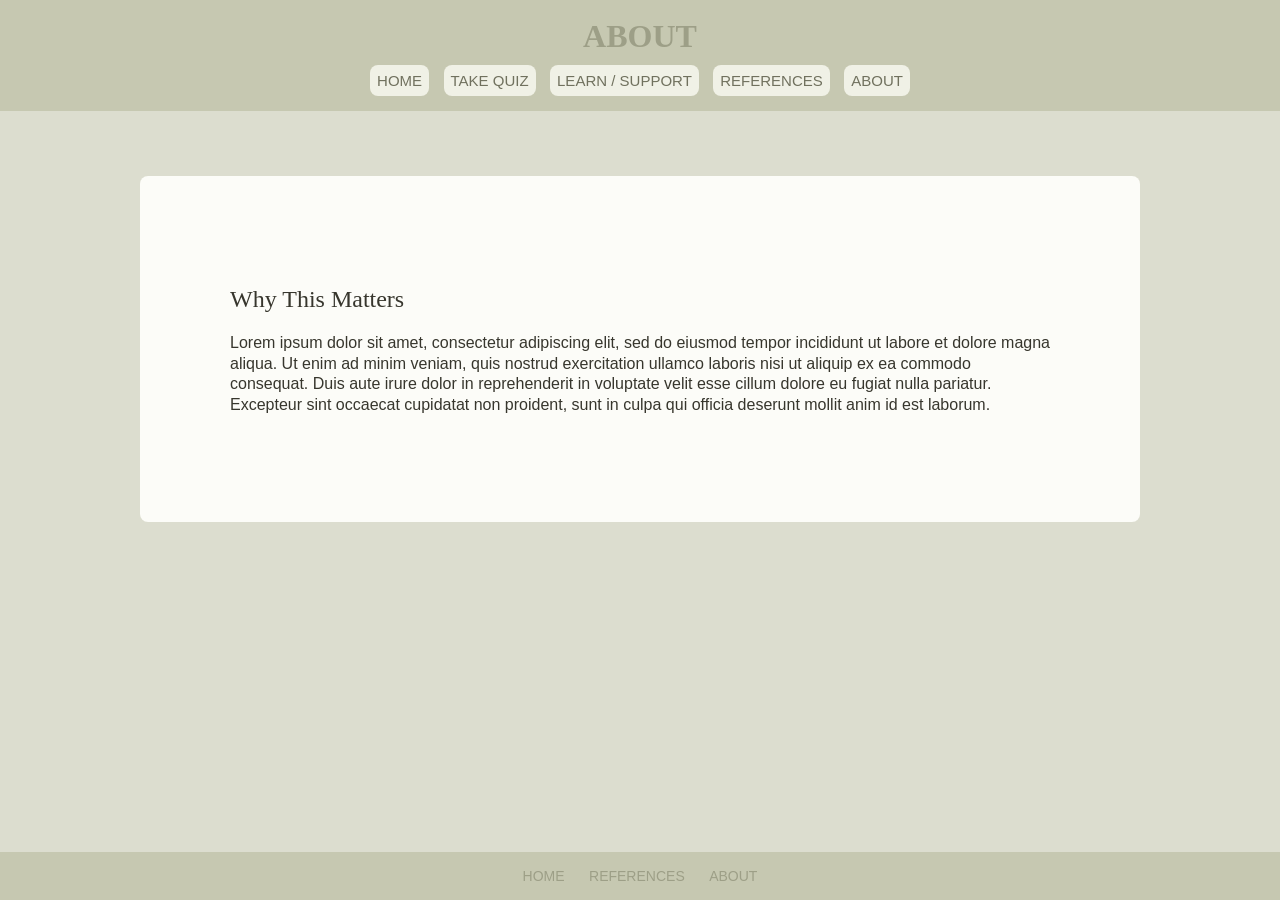
==== about.html @ 52b2690b "Add files via upload" ====
<!DOCTYPE html>
<html lang="en">
<head>
    <meta charset="UTF-8">
    <meta name="viewport" content="width=device-width, initial-scale=1.0">
    <title>ABOUT</title>
    <link rel="stylesheet" href="fonts/iosevka/IosevkaEtoile.css">
    <link rel="stylesheet" href="css/style.css">
</head>
<body>

    <header>

        <h1>ABOUT</h1>

        <nav>
            <a href="index.html">HOME</a>
            <a href="quiz.html">TAKE QUIZ</a>
            <a href="learn.html">LEARN / SUPPORT</a>
            <a href="learn.html#references">REFERENCES</a>
            <a href="about.html">ABOUT</a>

        </nav>

    </header>

    <main>
        <section>

            <h2>Why This Matters</h2>
            <p>Lorem ipsum dolor sit amet, consectetur adipiscing elit, sed do eiusmod tempor incididunt ut labore et dolore magna aliqua. Ut enim ad minim veniam, quis nostrud exercitation ullamco laboris nisi ut aliquip ex ea commodo consequat. Duis aute irure dolor in reprehenderit in voluptate velit esse cillum dolore eu fugiat nulla pariatur. Excepteur sint occaecat cupidatat non proident, sunt in culpa qui officia deserunt mollit anim id est laborum.</p>

        </section>

    </main>

    <footer>

        <a href="index.html">HOME</a>
        <a href="learn.html#references">REFERENCES</a>
        <a href="about.html">ABOUT</a>

    </footer>

</body>
</html>
---- css/style.css ----
html, body{

    height: 100%
}

body {

    margin: 0;
    font-family: "Montserrat", sans-serif;
    background-color: #DCDDCF;
    color: #37362d;
    display: flex;
    min-height: 100vh;
    flex-direction: column;

}

label p{

    background-color: pink;

}

header{

    background-color: #c6c8b1;
    padding: 10px;

}

header h1{

    margin: 0 0 5px 0;
    margin-top: 8px;
    text-align: center;
    font-family: 'Iosevka Etoile Web';
    font-style: monospace;

}

.nav-row{

    position: flex;
    align-items: center;

}

h1{

    font-family: 'Iosevka Etoile Web';
	font-weight: 700;
    color: #9d9f87;
    text-align: center;
    transition: font-size 0.5s ease-in-out, padding 0.5s ease-in-out, margin 0.5s ease-in-out;

}

h2, h3{

	font-family: 'Iosevka Etoile Web';
	font-weight: 500;

}

.header-right{

    flex: 1;
    text-align: center;

}

nav{

    flex: 1;
    margin-top: 0;
    text-align: center;

}

nav a{

    display: inline-block;
    background-color: #f0f1e6;
    color: #70715e;
    text-decoration: none;
    padding: 7px 7px;
    margin: 5px;
    border-radius: 8px;
    font-size: 15px;
    text-align: center;
    transition: font-size 0.2s ease-in-out, padding 0.2s ease-in-out, margin 0.2s ease-in-out;

}

nav a:hover{

    background-color: #fcfcf8;

}

@media (max-width: 850px){  /* <a> tags inside <nav> */

    nav a{

        font-size: 13px;
    }

}

@media (max-width: 700px){

    nav a{

        font-size: 12px;

    }
}

@media (max-width: 690px){

    nav a{

        font-size: 11.5px;

    }
}

main{

    max-width: 1000px;
    margin: 0 auto;
    padding: 20px;
} 

section{

    background-color: #fcfcf8;
    padding: 20px;
    margin-bottom: 20px;
    border-radius: 8px;
}

main{

    max-width: 1000px;
    margin: 0 auto;
    padding: 65px;
    flex: 1;
}

section{

    padding: 90px;
    margin-bottom: 20px;
    background-color: #fcfcf8;
}

footer{

    background-color: #c6c8b1;;
    text-align: center;
    padding: 15px;
    margin-top: 20px;
}

footer a{

    color: #9d9f87;
    text-decoration: none;
    margin: 0 10px;
    font-size: 14px;
}

footer a:hover{

    text-decoration: underline;
}

section h2{

    /* margin-top: 0;
    margin-bottom: 15px; */
    font-family: 'Iosevka Etoile Web';
    font-style: monospace;
    font-size: 24px;
}

section h3{

   /* margin-top: -30px;
    margin-bottom: 15px; */
    font-family: 'Iosevka Etoile Web';
    font-style: monospace;
    font-size: 19px;
}

section p{

  /*  margin-top: 0;
    margin-bottom: 15px; */
    line-height: 1.3;
    font-size: 16px;
}

section ul{

   /*  margin-top: 0;
    margin-bottom: 15px; */
    padding-left: 20px;
}

/* section li{

    margin-bottom: 8px;
    line-height: 1.3;
}

main > section section{

    padding: 0;
    margin: 15px 0;
}

main > section section h3{

    margin-top: 60px;
    margin-bottom: 4px;
}

main > section section p{

    margin-top: 20px;
    margin-bottom: 10px;
}

main > section section ul{

    margin-top: 0;
    margin-bottom: 10px;
}

*/




main > section > section{

    background-color: #f0f1e6;

}

.required-field{

    color: #8b2e2e;
    font-size: 12px

}

h4{

 	font-family: 'Iosevka Etoile Web';
	font-display: normal;
	font-weight: 700;
	font-stretch: normal;
    color: #70715e;

}

main > form > section > h2{

    color:#37362d;

}

.question-block label{

    color: #70715e;

}

.question-block label{

    font-size: 12.5px;

}
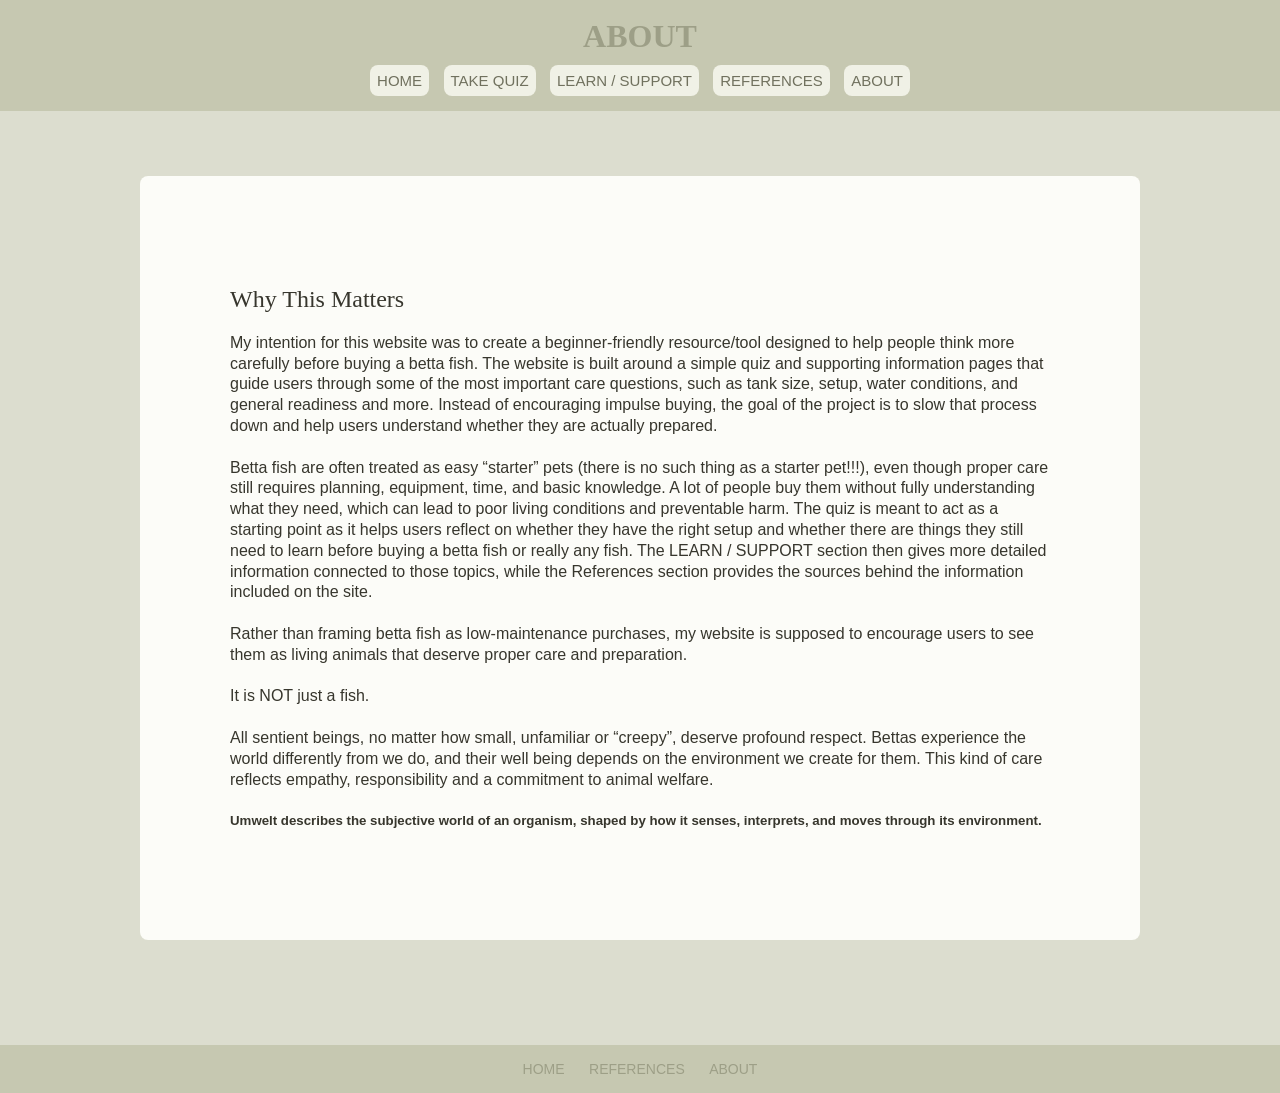
==== commit ed708d9d: "about.html" ====
--- a/about.html
+++ b/about.html
@@ -28,7 +28,19 @@
         <section>
 
             <h2>Why This Matters</h2>
-            <p>Lorem ipsum dolor sit amet, consectetur adipiscing elit, sed do eiusmod tempor incididunt ut labore et dolore magna aliqua. Ut enim ad minim veniam, quis nostrud exercitation ullamco laboris nisi ut aliquip ex ea commodo consequat. Duis aute irure dolor in reprehenderit in voluptate velit esse cillum dolore eu fugiat nulla pariatur. Excepteur sint occaecat cupidatat non proident, sunt in culpa qui officia deserunt mollit anim id est laborum.</p>
+            <p>My intention for this website was to create a beginner-friendly resource/tool designed to help people think more carefully before buying a betta fish. The website is built around a simple quiz and supporting information pages that guide users through some of the most important care questions, such as tank size, setup, water conditions, and general readiness and more. Instead of encouraging impulse buying, the goal of the project is to slow that process down and help users understand whether they are actually prepared. <br>
+
+<br> Betta fish are often treated as easy “starter” pets (there is no such thing as a starter pet!!!), even though proper care still requires planning, equipment, time, and basic knowledge. A lot of people buy them without fully understanding what they need, which can lead to poor living conditions and preventable harm. 
+
+The quiz is meant to act as a starting point as it helps users reflect on whether they have the right setup and whether there are things they still need to learn before buying a betta fish or really any fish. The LEARN / SUPPORT section then gives more detailed information connected to those topics, while the References section provides the sources behind the information included on the site. <br>
+
+<br> Rather than framing betta fish as low-maintenance purchases, my website is supposed to encourage users to see them as living animals that deserve proper care and preparation. <br>
+
+<br> It is NOT just a fish. <br>
+
+<br> All sentient beings, no matter how small, unfamiliar or “creepy”, deserve profound respect. Bettas experience the world differently from we do, and their well being depends on the environment we create for them. This kind of care reflects empathy, responsibility and a commitment to animal welfare. <br>
+
+<h5>Umwelt describes the subjective world of an organism, shaped by how it senses, interprets, and moves through its environment.</h5></p>
 
         </section>
 
@@ -43,4 +55,4 @@
     </footer>
 
 </body>
-</html>+</html>
